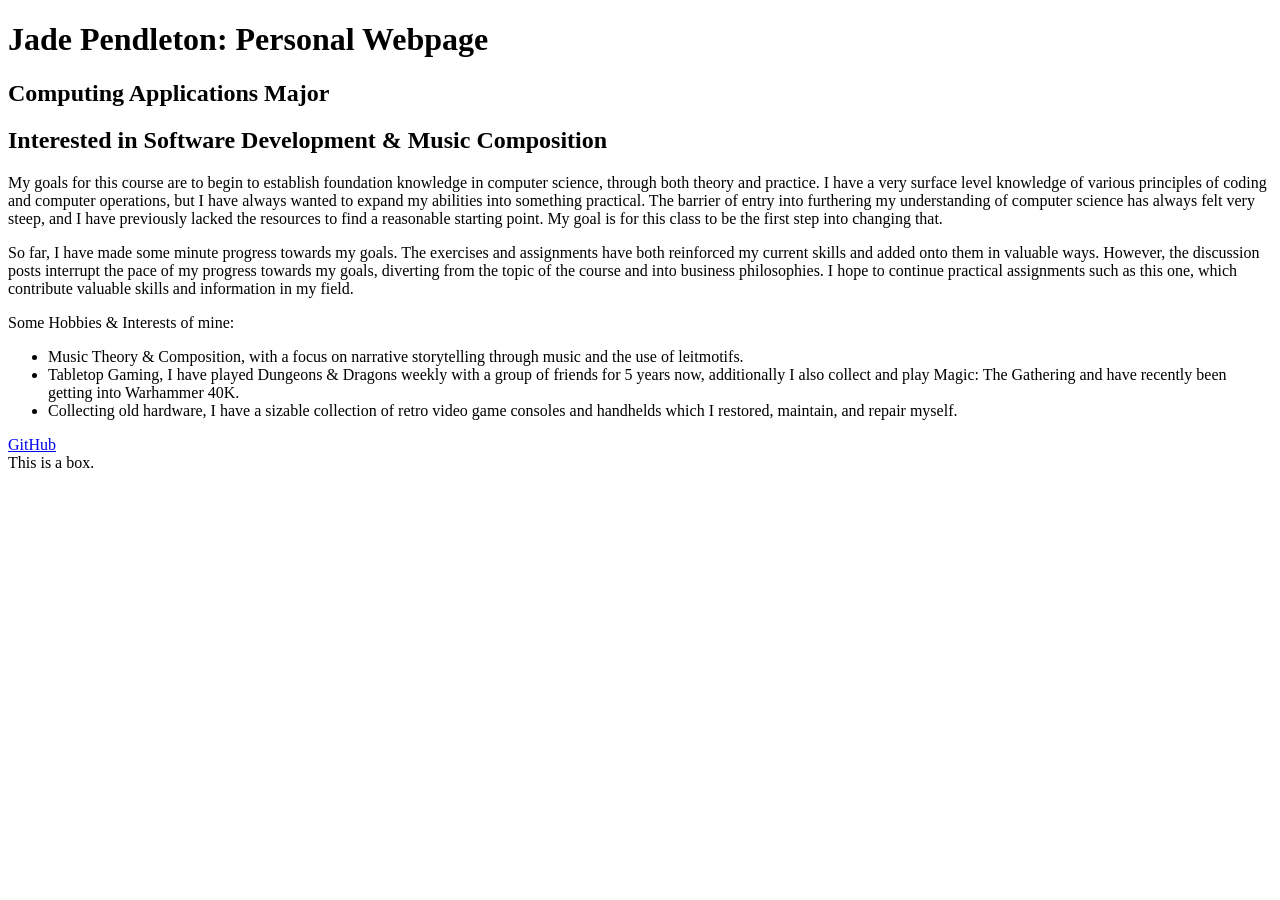
==== index.html @ aa707633 "Update index.html" ====
<!doctype html>
<html lang="en-US">
    <head>
        <meta charset="utf-8" />
        <meta name="viewport" content="width=device-width" />
        <title>Personal Webpage</title>
        <link rel="stylesheet" href="style.css"
    </head>
    <body>
        <h1>Jade Pendleton: Personal Webpage</h1>
        <h2>Computing Applications Major </h2>
        <h2>Interested in Software Development & Music Composition</h2>
        <p>My goals for this course are to begin to establish foundation knowledge in computer science, through both theory and practice. I have a very surface level knowledge of various principles of coding and computer operations, but I have always wanted to expand my abilities into something practical. The barrier of entry into furthering my understanding of computer science has always felt very steep, and I have previously lacked the resources to find a reasonable starting point. My goal is for this class to be the first step into changing that. </p>
        <p>So far, I have made some minute progress towards my goals. The exercises and assignments have both reinforced my current skills and added onto them in valuable ways. However, the discussion posts interrupt the pace of my progress towards my goals, diverting from the topic of the course and into business philosophies. I hope to continue practical assignments such as this one, which contribute valuable skills and information in my field.</p>
        <p>Some Hobbies & Interests of mine:</p>
        <ul>
            <li>Music Theory & Composition, with a focus on narrative storytelling through music and the use of leitmotifs.</li>
            <li>Tabletop Gaming, I have played Dungeons & Dragons weekly with a group of friends for 5 years now, additionally I also collect and play Magic: The Gathering and have recently been getting into Warhammer 40K.</li>
            <li>Collecting old hardware, I have a sizable collection of retro video game consoles and handhelds which I restored, maintain, and repair myself. </li>
        </ul>
        <a href="https://github.com/jad3ra1der">
            GitHub
        </a>
    </body>
    <div>
        This is a box.
    </div>
</html>
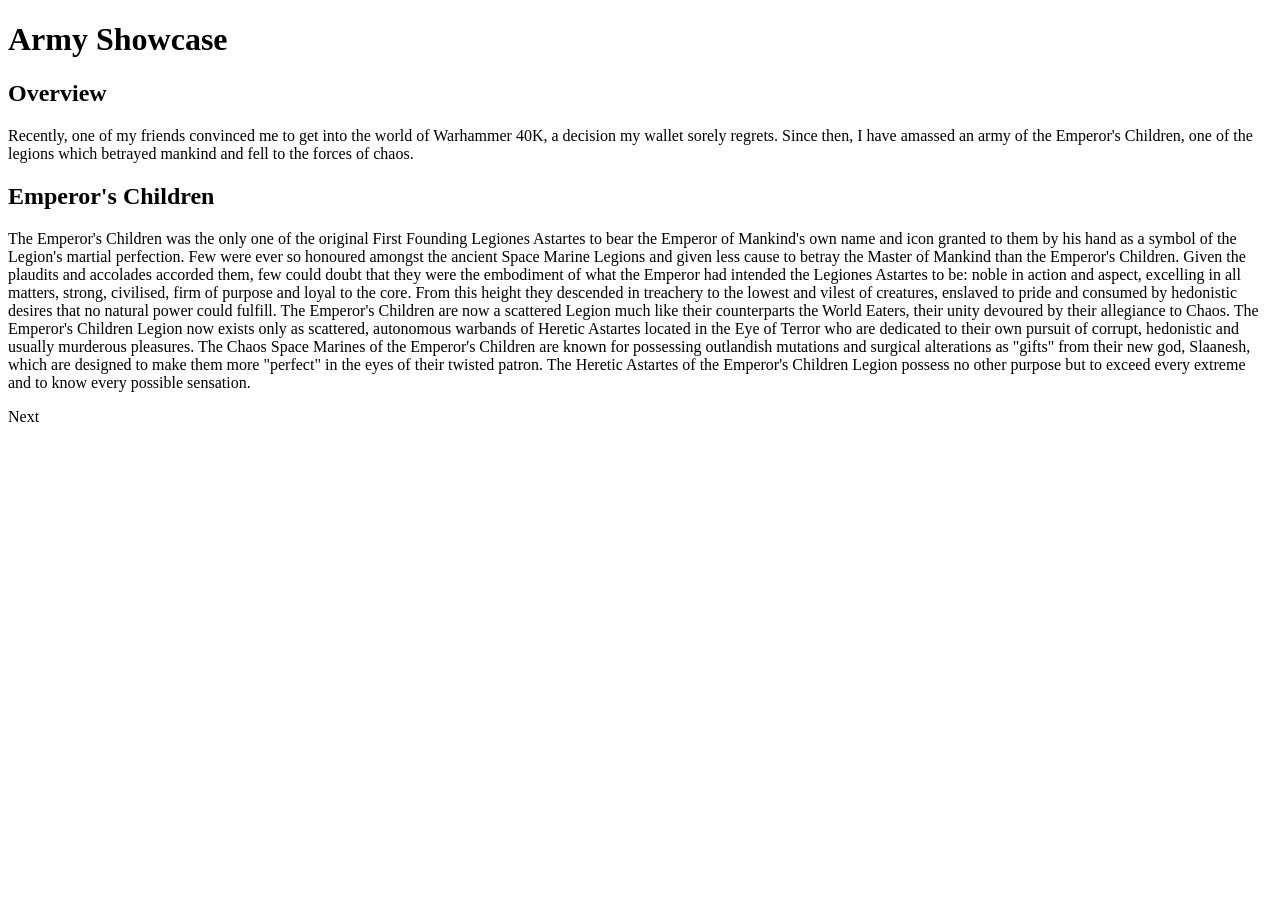
==== commit 61e3337b: "Update index.html" ====
--- a/index.html
+++ b/index.html
@@ -7,22 +7,17 @@
         <link rel="stylesheet" href="style.css"
     </head>
     <body>
-        <h1>Jade Pendleton: Personal Webpage</h1>
-        <h2>Computing Applications Major </h2>
-        <h2>Interested in Software Development & Music Composition</h2>
-        <p>My goals for this course are to begin to establish foundation knowledge in computer science, through both theory and practice. I have a very surface level knowledge of various principles of coding and computer operations, but I have always wanted to expand my abilities into something practical. The barrier of entry into furthering my understanding of computer science has always felt very steep, and I have previously lacked the resources to find a reasonable starting point. My goal is for this class to be the first step into changing that. </p>
-        <p>So far, I have made some minute progress towards my goals. The exercises and assignments have both reinforced my current skills and added onto them in valuable ways. However, the discussion posts interrupt the pace of my progress towards my goals, diverting from the topic of the course and into business philosophies. I hope to continue practical assignments such as this one, which contribute valuable skills and information in my field.</p>
-        <p>Some Hobbies & Interests of mine:</p>
-        <ul>
-            <li>Music Theory & Composition, with a focus on narrative storytelling through music and the use of leitmotifs.</li>
-            <li>Tabletop Gaming, I have played Dungeons & Dragons weekly with a group of friends for 5 years now, additionally I also collect and play Magic: The Gathering and have recently been getting into Warhammer 40K.</li>
-            <li>Collecting old hardware, I have a sizable collection of retro video game consoles and handhelds which I restored, maintain, and repair myself. </li>
-        </ul>
-        <a href="https://github.com/jad3ra1der">
-            GitHub
-        </a>
-    </body>
-    <div>
-        This is a box.
-    </div>
-</html>+        <h1>Army Showcase</h1>
+        <h2>Overview</h2>
+        <p>Recently, one of my friends convinced me to get into the world of Warhammer 40K, a decision my wallet sorely regrets. Since then, I have amassed an army of the Emperor's Children, one of the legions which betrayed mankind and fell to the forces of chaos.</p>
+        <h2>Emperor's Children</h2>
+        <p>The Emperor's Children was the only one of the original First Founding Legiones Astartes to bear the Emperor of Mankind's own name and icon granted to them by his hand as a symbol of the Legion's martial perfection. Few were ever so honoured amongst the ancient Space Marine Legions and given less cause to betray the Master of Mankind than the Emperor's Children.
+
+            Given the plaudits and accolades accorded them, few could doubt that they were the embodiment of what the Emperor had intended the Legiones Astartes to be: noble in action and aspect, excelling in all matters, strong, civilised, firm of purpose and loyal to the core.
+
+            From this height they descended in treachery to the lowest and vilest of creatures, enslaved to pride and consumed by hedonistic desires that no natural power could fulfill. The Emperor's Children are now a scattered Legion much like their counterparts the World Eaters, their unity devoured by their allegiance to Chaos.
+
+            The Emperor's Children Legion now exists only as scattered, autonomous warbands of Heretic Astartes located in the Eye of Terror who are dedicated to their own pursuit of corrupt, hedonistic and usually murderous pleasures. The Chaos Space Marines of the Emperor's Children are known for possessing outlandish mutations and surgical alterations as "gifts" from their new god, Slaanesh, which are designed to make them more "perfect" in the eyes of their twisted patron.
+
+            The Heretic Astartes of the Emperor's Children Legion possess no other purpose but to exceed every extreme and to know every possible sensation.</p>
+        <a href:"about.html">Next</a>
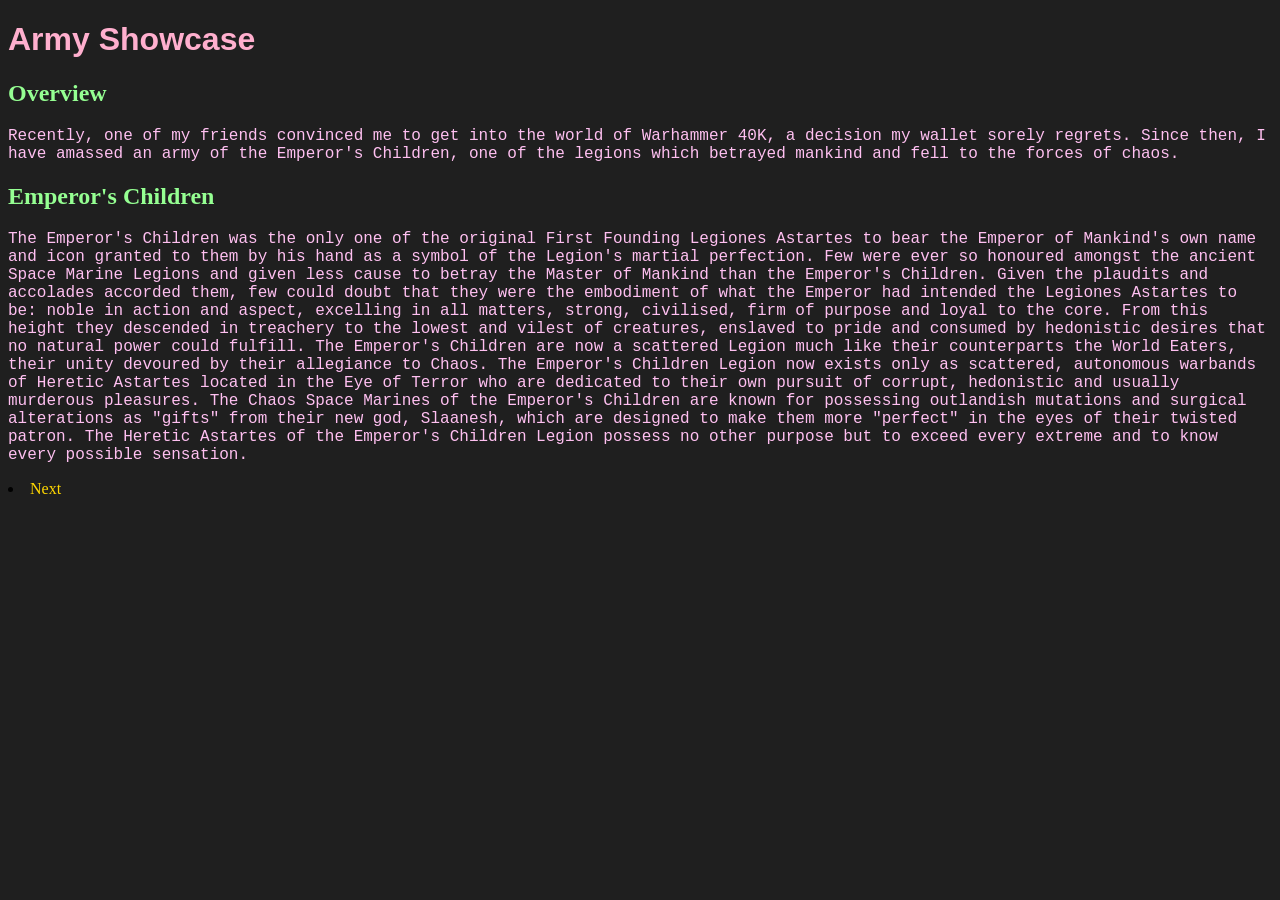
==== commit 03a86ede: "Update index.html" ====
--- a/index.html
+++ b/index.html
@@ -3,7 +3,7 @@
     <head>
         <meta charset="utf-8" />
         <meta name="viewport" content="width=device-width" />
-        <title>Personal Webpage</title>
+        <title>Army Showcase</title>
         <link rel="stylesheet" href="style.css"
     </head>
     <body>
@@ -20,4 +20,4 @@
             The Emperor's Children Legion now exists only as scattered, autonomous warbands of Heretic Astartes located in the Eye of Terror who are dedicated to their own pursuit of corrupt, hedonistic and usually murderous pleasures. The Chaos Space Marines of the Emperor's Children are known for possessing outlandish mutations and surgical alterations as "gifts" from their new god, Slaanesh, which are designed to make them more "perfect" in the eyes of their twisted patron.
 
             The Heretic Astartes of the Emperor's Children Legion possess no other purpose but to exceed every extreme and to know every possible sensation.</p>
-        <a href:"about.html">Next</a>
+        <li><a href:"https://jad3ra1der.github.io/40kraider.github.io/about">Next</a></li>
--- a/style.css
+++ b/style.css
@@ -0,0 +1,20 @@
+body {
+    background-color: #1f1f1f;
+}
+h1 {
+    color:#ffafce;
+    font-family: 'Franklin Gothic Medium', 'Arial Narrow', Arial, sans-serif;
+}
+h2 {
+    color:#95ff92;
+}
+h3 {
+    color:#a35dff
+}
+a {
+    color:gold
+}
+p {
+    color:#ffc0f1;
+    font-family: 'Courier New', Courier, monospace;
+}
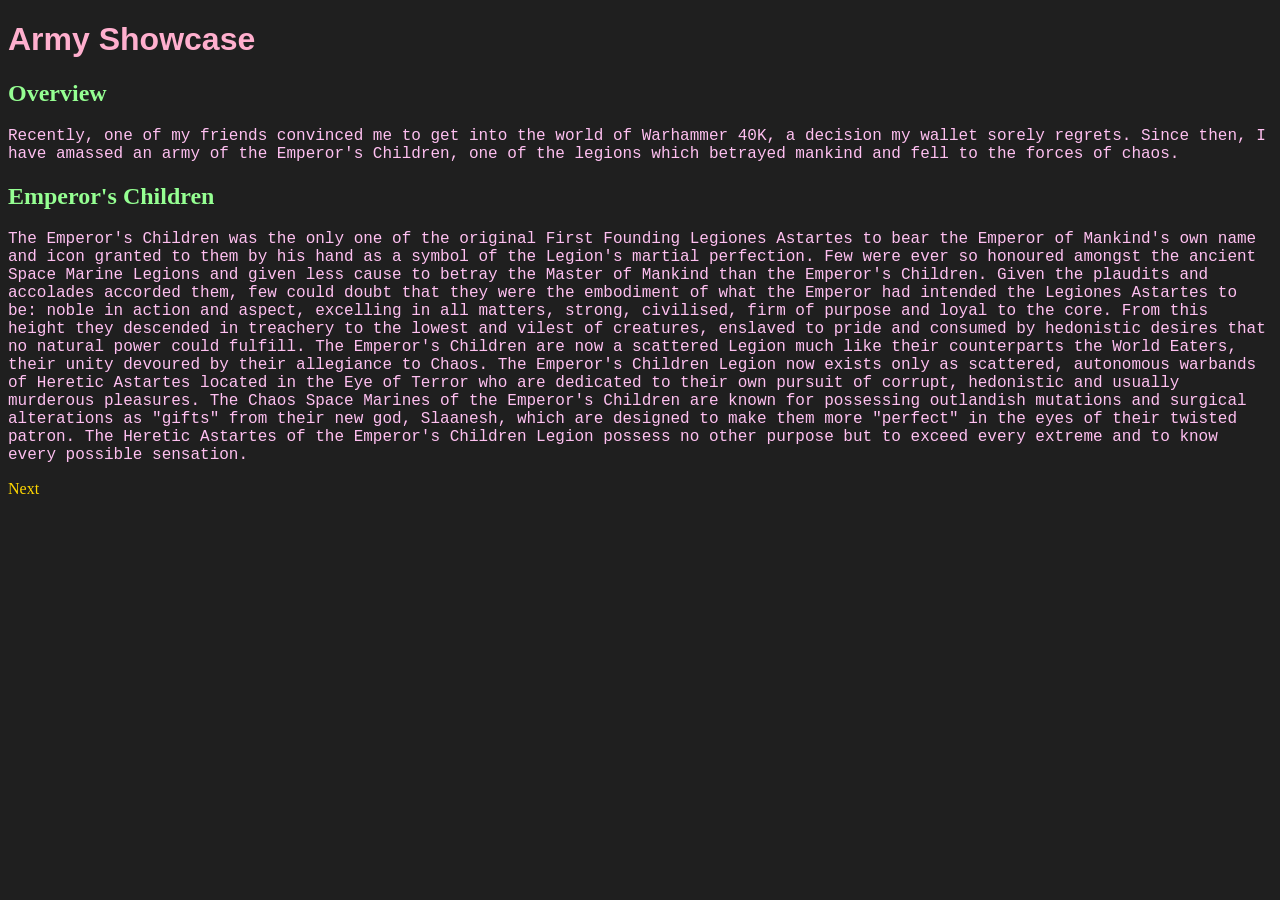
==== commit 11253751: "Update index.html" ====
--- a/index.html
+++ b/index.html
@@ -20,4 +20,6 @@
             The Emperor's Children Legion now exists only as scattered, autonomous warbands of Heretic Astartes located in the Eye of Terror who are dedicated to their own pursuit of corrupt, hedonistic and usually murderous pleasures. The Chaos Space Marines of the Emperor's Children are known for possessing outlandish mutations and surgical alterations as "gifts" from their new god, Slaanesh, which are designed to make them more "perfect" in the eyes of their twisted patron.
 
             The Heretic Astartes of the Emperor's Children Legion possess no other purpose but to exceed every extreme and to know every possible sensation.</p>
-        <li><a href:"https://jad3ra1der.github.io/40kraider.github.io/about">Next</a></li>
+        <a href:"https://jad3ra1der.github.io/40kraider.github.io/about">
+            Next
+        </a>
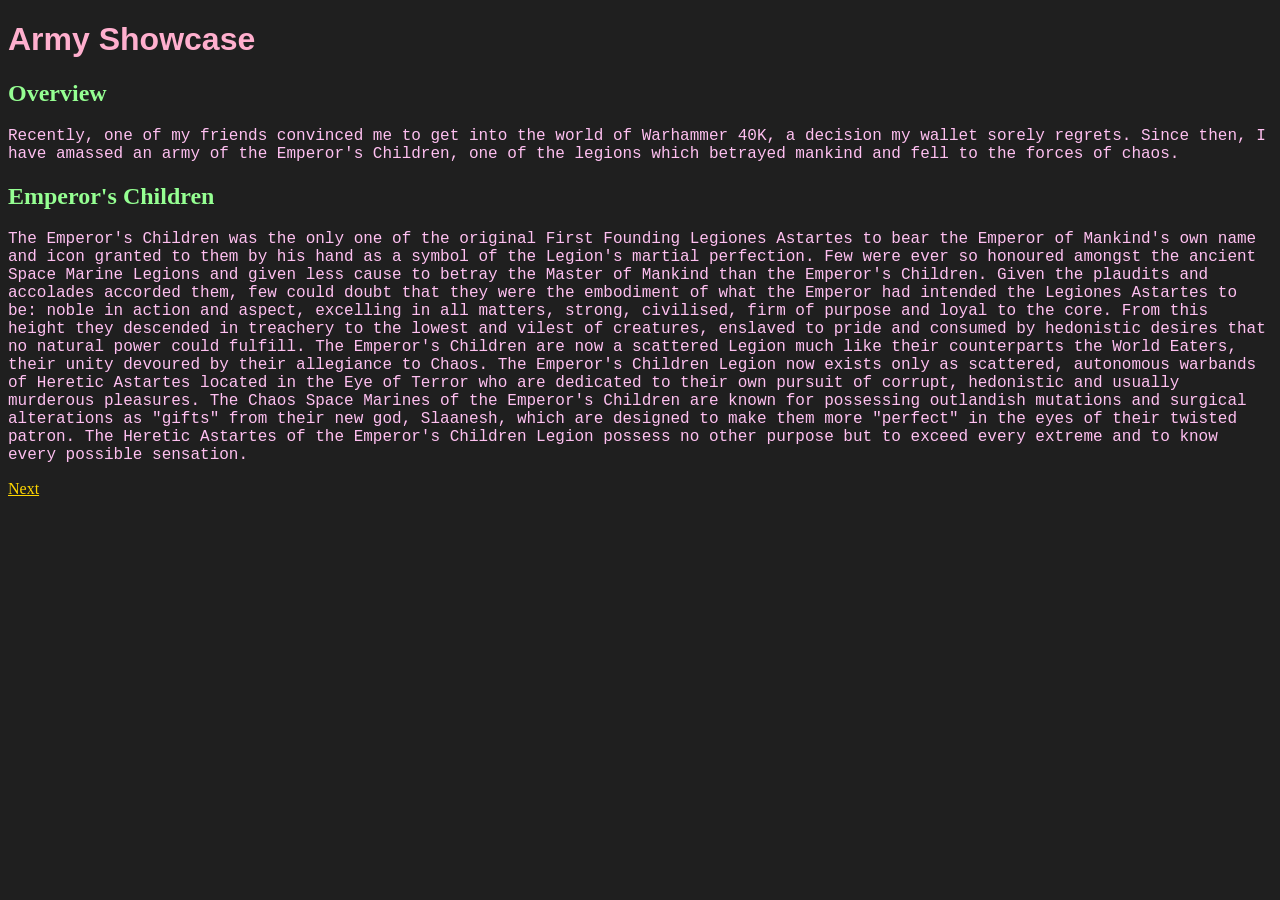
==== commit ff6596e2: "Update index.html" ====
--- a/index.html
+++ b/index.html
@@ -20,6 +20,7 @@
             The Emperor's Children Legion now exists only as scattered, autonomous warbands of Heretic Astartes located in the Eye of Terror who are dedicated to their own pursuit of corrupt, hedonistic and usually murderous pleasures. The Chaos Space Marines of the Emperor's Children are known for possessing outlandish mutations and surgical alterations as "gifts" from their new god, Slaanesh, which are designed to make them more "perfect" in the eyes of their twisted patron.
 
             The Heretic Astartes of the Emperor's Children Legion possess no other purpose but to exceed every extreme and to know every possible sensation.</p>
-        <a href:"https://jad3ra1der.github.io/40kraider.github.io/about">
+        <a href="https://jad3ra1der.github.io/40kraider.github.io/about">
             Next
         </a>
+    </body>
